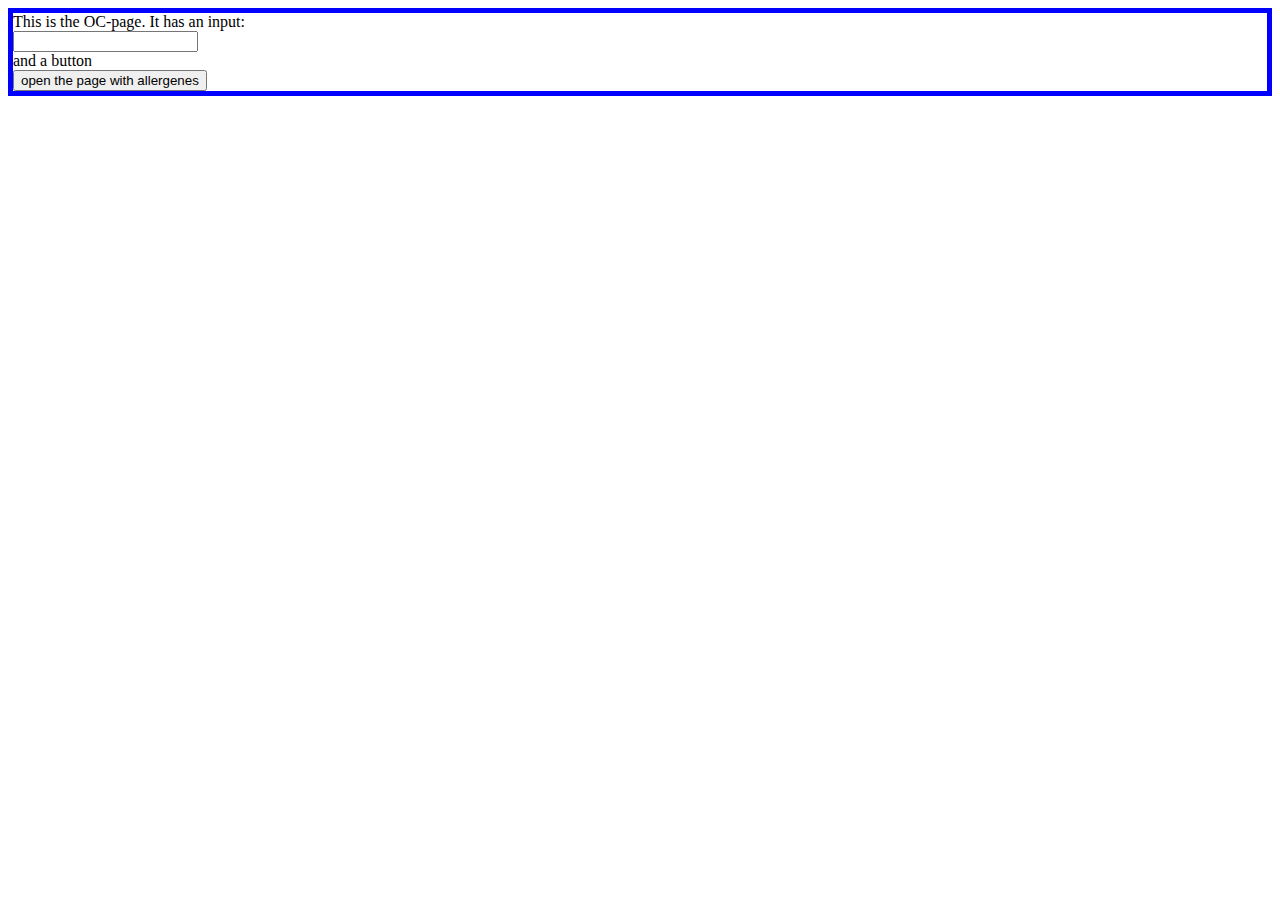
==== aedv_patch/WebContent/index.html @ f231b0ed "manual copy of code and now commit" ====
<!DOCTYPE html PUBLIC "-//W3C//DTD XHTML 1.0 Transitional//EN" "http://www.w3.org/TR/xhtml1/DTD/xhtml1-transitional.dtd">

<html xmlns="http://www.w3.org/1999/xhtml">
<head><link rel="stylesheet" href="style.css" type="text/css" />
</head>
<body>
<script src="jquery.min.js"></script>
<script>
$.noConflict();
jQuery(document).ready(function($) { 
})
</script>
<div id="wrapper">
This is the OC-page. It has an input:<br />
<input type="text" id="the_input_id" /><br />
and a button <br />
<input type="button" value="open the page with allergenes" />
</div>
</body>
</html>
---- aedv_patch/WebContent/style.css ----
#wrapper {
    border: 5px solid blue;
}
#series {
    display: inline-block;
    /* width:500px; */
    overflow:hidden;
    border: 5px solid red;
}
#selects {
    vertical-align:top;
    display: inline-block;
    /* width:200px; */
    
    border: 5px solid green;
}
#action {
    vertical-align:top;
    display: inline-block;
    /* width:200px; */
    
    border: 5px solid yellow;
}
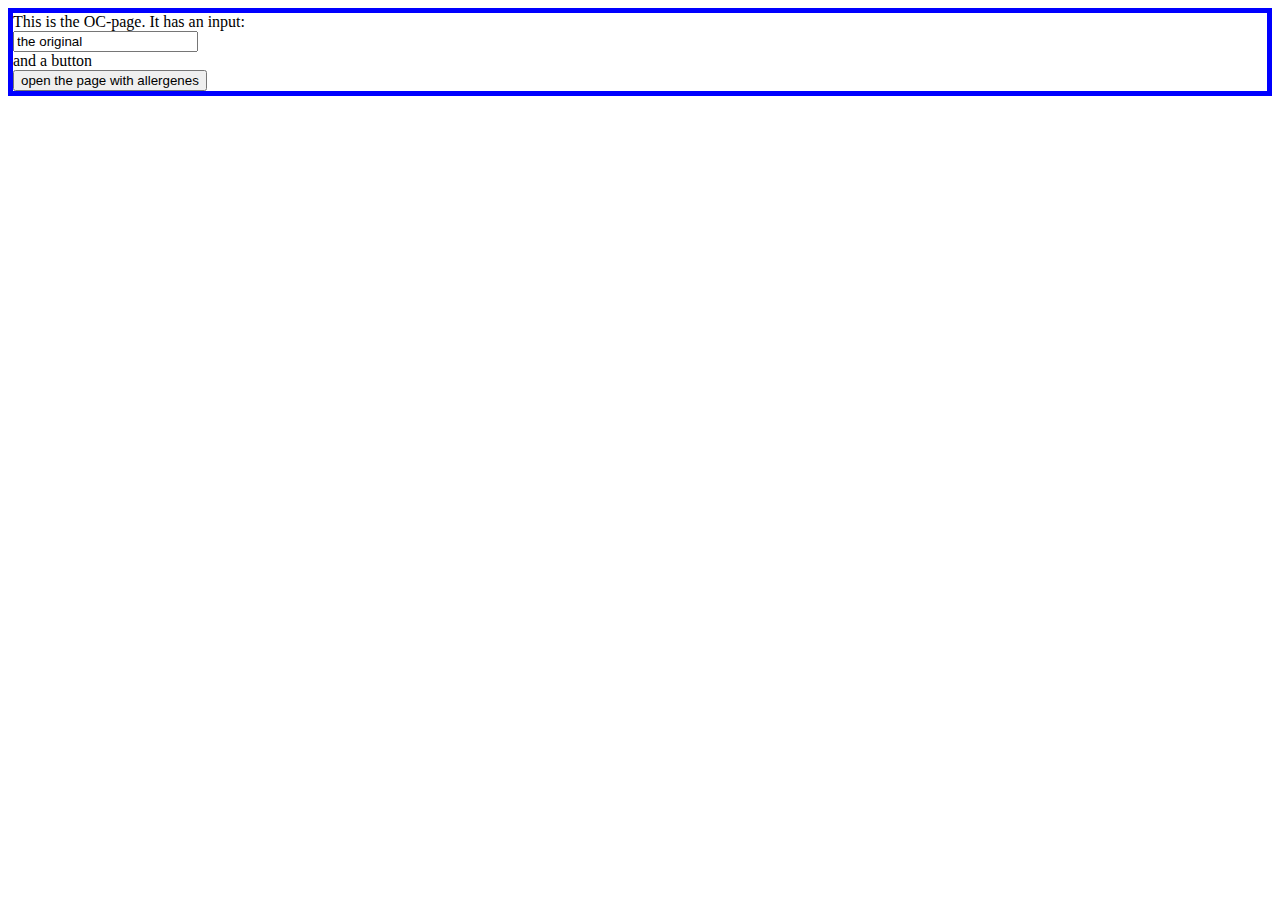
==== commit 78200a35: "write results from allergenes back to opener" ====
--- a/aedv_patch/WebContent/index.html
+++ b/aedv_patch/WebContent/index.html
@@ -12,9 +12,9 @@
 </script>
 <div id="wrapper">
 This is the OC-page. It has an input:<br />
-<input type="text" id="the_input_id" /><br />
+<input type="text" id="the_input_id" value="the original" /><br />
 and a button <br />
-<input type="button" value="open the page with allergenes" />
+<input type="button" value="open the page with allergenes" onclick='window.open("allergenes.html");' />
 </div>
 </body>
 </html>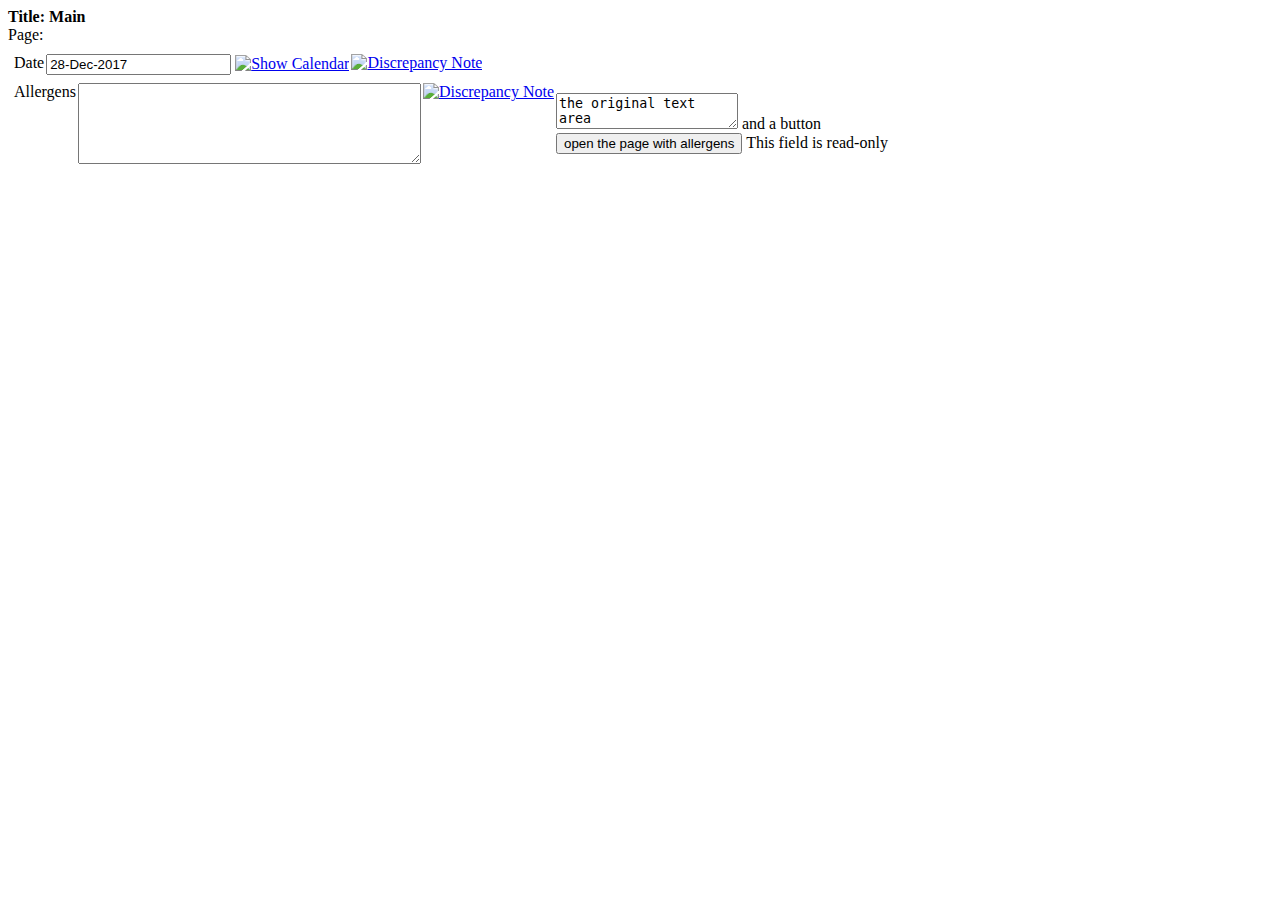
==== commit ff56d528: "more like oc plus changed name of allergenes to allergens" ====
--- a/aedv_patch/WebContent/index.html
+++ b/aedv_patch/WebContent/index.html
@@ -10,11 +10,160 @@
 jQuery(document).ready(function($) { 
 })
 </script>
-<div id="wrapper">
-This is the OC-page. It has an input:<br />
-<input type="text" id="the_input_id" value="the original" /><br />
+
+
+<table border="0" cellpadding="0" cellspacing="0">
+    <tr class="aka_stripes">
+        <td class="aka_header_border"><b>Title:&nbsp;Main</b> </td>
+    </tr>
+    
+    <tr class="aka_stripes">
+            
+        <td class="aka_header_border" colspan="2">
+            <table border="0" cellpadding="0" cellspacing="0" style="margin-bottom: 6px;">
+                <tr>
+
+                    <td valign="bottom" nowrap="nowrap" style="padding-right: 50px">
+
+                        <a name="top">Page: </a>
+                    </td>
+                    <td align="right" valign="bottom">
+                                            </td>
+                </tr>
+            </table>
+        </td>
+    </tr>
+
+	<tr>
+    <td class="table_cell_left">
+        <table border="0" >
+            <tr>
+		                	<td valign="top">
+                    			<table border="0" cellspacing="0" cellpadding="1">
+                    			<tr>
+                    		
+                    	
+
+                            <td valign="top" class="aka_ques_block"></td>
+                            <td valign="top" class="aka_text_block">
+		Date
+                                </td>
+
+                            <td valign="top" nowrap="nowrap">
+  <label for="input480"></label>
+  
+    
+    
+      <input id="input480" tabindex="1" onchange="this.className='changedField'; destNonRepInstant('480', '', '---'); javascript:setImageWithTitle('DataStatus_top','images/icon_UnsavedData.gif','Data has been entered, but not saved.'); javascript:setImageWithTitle('DataStatus_bottom','images/icon_UnsavedData.gif', 'Data has been entered, but not saved.');" type="text" name="input480" value="28-Dec-2017" />
+    
+  
+  <!-- date type-->
+    <a href="#" onmouseover="Calendar.setup({inputField  : getSib(this.previousSibling), ifFormat    : '%d-%b-%Y', button      : 'anchor480' });"
+       name="anchor480" id="anchor480">
+        <img src="images/bt_Calendar.gif" alt="Show Calendar" title="Show Calendar" border="0" id="anchor480"/></a>
+        </td>
+	    <td valign="top">
+	    <a tabindex="1001" href="#"   onmouseover="callTip(genToolTips_ItemInput(480));" onmouseout="UnTip()" onclick="openDNWindow('CreateDiscrepancyNote?isGroup=-1&eventCRFId=108&subjectId=18&itemId=480&groupLabel=&sectionId=153&id=1901&name=itemData&field=input480&column=value&enterData=1&errorFlag=&eventName=Allergies&eventDate=2017-12-28 12:00:00.0&crfName=TDS: CRF for allergenes v.1','spanAlert-input480',''); return false;">
+	    <img id="flag_input480" name="flag_input480" src="images/icon_noNote.gif" border="0" alt="Discrepancy Note"	    />
+	    </a>
+                            </td>
+                            <td valign="top">
+                                </td>
+                        </tr>
+                            
+                            
+                    </table>
+                </td>
+</tr>
+</table>
+</td>
+
+</tr>
+
+
+
+
+
+
+
+
+
+
+	
+	<tr>
+
+
+
+
+    <td class="table_cell_left">
+        <table border="0" >
+            <tr>
+                    
+
+
+                		
+						
+		                
+		                	<td valign="top">
+		                
+		                
+
+
+                    
+                    	
+						
+                    	
+                    		
+                    		
+                    			<table border="0" cellspacing="0" cellpadding="1">
+                    			<tr>
+                    		
+                    	
+
+                            <td valign="top" class="aka_ques_block"></td>
+                            <!--
+                            <td valign="top" class="aka_text_block">Allergens</td>
+                            -->
+                            <td valign="top" class="aka_text_block">
+		Allergens
+                                </td>
+
+                            <td valign="top" nowrap="nowrap">
+      <textarea id="input481" tabindex="2"  name="input481" rows="5" cols="40"></textarea></td>
+	    <td valign="top">
+	    <a tabindex="1002" href="#"   onmouseover="callTip(genToolTips_ItemInput(481));" onmouseout="UnTip()"> 
+	    <img id="flag_input481" name="flag_input481" src="images/icon_noNote.gif" border="0" alt="Discrepancy Note" /></a>
+	    </td>
+		<td>
+		<textarea id="the_input_id">the original text area</textarea>
 and a button <br />
-<input type="button" value="open the page with allergenes" onclick='window.open("allergenes.html");' />
-</div>
+<input type="button" value="open the page with allergens" onclick='window.open("allergens.html");' />
+		
+		This field is read-only
+	                                </td>
+                        </tr>                         
+                    </table>
+                </td>
+            </tr>
+        </table>
+    </td>
+
+</tr>
+
+
+
+
+
+
+
+    
+
+
+
+
+
+
+
+</table>
 </body>
 </html>--- a/aedv_patch/WebContent/style.css
+++ b/aedv_patch/WebContent/style.css
@@ -1,4 +1,11 @@
 #wrapper {
+    /* border: 5px solid blue; */
+}
+#makers {
+    display: inline-block;
+    /* width:500px; */
+    overflow:hidden;
+    vertical-align:top;
     border: 5px solid blue;
 }
 #series {
@@ -7,7 +14,7 @@
     overflow:hidden;
     border: 5px solid red;
 }
-#selects {
+#substances {
     vertical-align:top;
     display: inline-block;
     /* width:200px; */
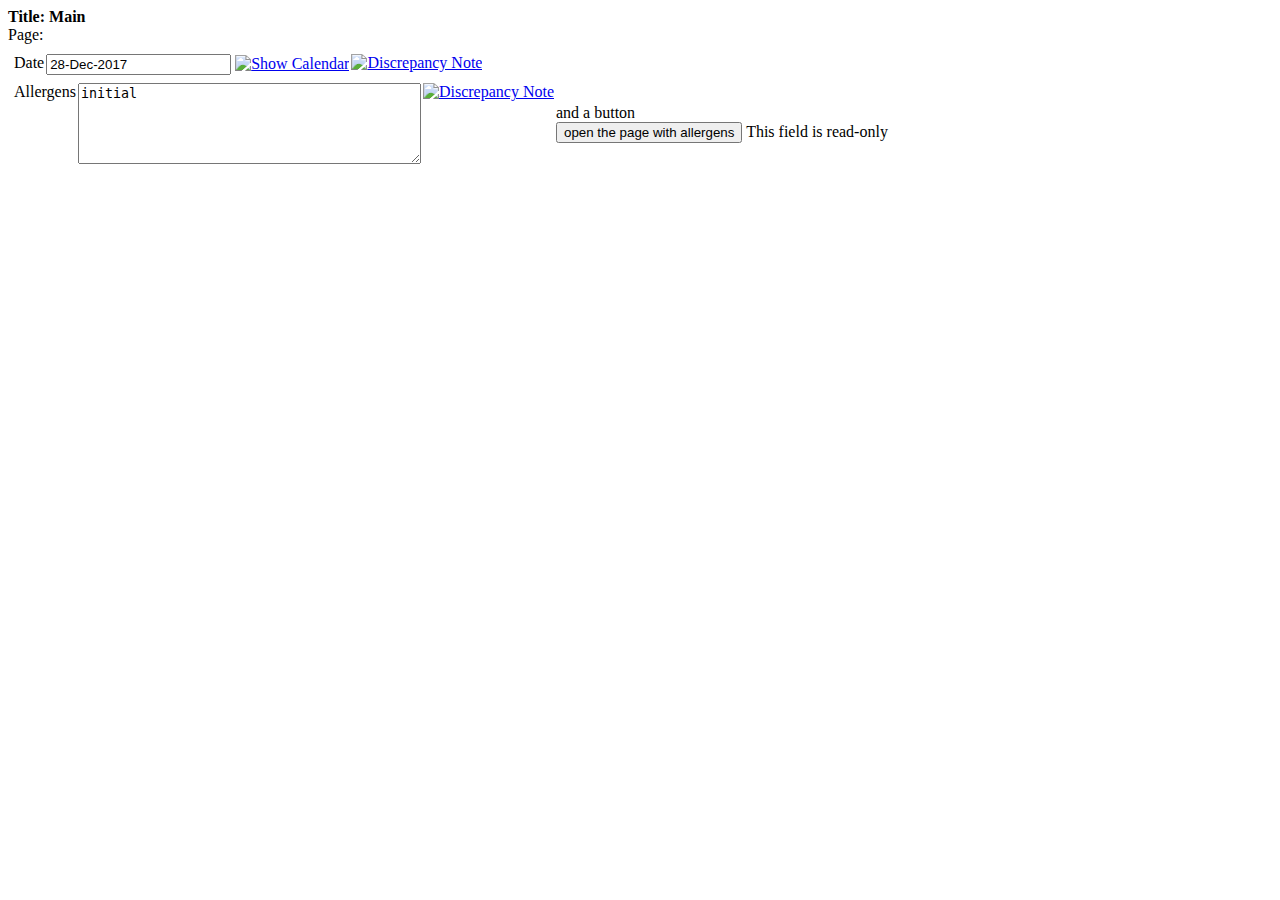
==== commit c766342f: "only a button plus setting status to changed" ====
--- a/aedv_patch/WebContent/index.html
+++ b/aedv_patch/WebContent/index.html
@@ -79,47 +79,13 @@
 </td>
 
 </tr>
-
-
-
-
-
-
-
-
-
-
-	
 	<tr>
-
-
-
-
     <td class="table_cell_left">
         <table border="0" >
             <tr>
-                    
-
-
-                		
-						
-		                
 		                	<td valign="top">
-		                
-		                
-
-
-                    
-                    	
-						
-                    	
-                    		
-                    		
                     			<table border="0" cellspacing="0" cellpadding="1">
                     			<tr>
-                    		
-                    	
-
                             <td valign="top" class="aka_ques_block"></td>
                             <!--
                             <td valign="top" class="aka_text_block">Allergens</td>
@@ -129,15 +95,15 @@
                                 </td>
 
                             <td valign="top" nowrap="nowrap">
-      <textarea id="input481" tabindex="2"  name="input481" rows="5" cols="40"></textarea></td>
+      <textarea id="input481" tabindex="2"  name="input481" rows="5" cols="40">initial</textarea></td>
 	    <td valign="top">
 	    <a tabindex="1002" href="#"   onmouseover="callTip(genToolTips_ItemInput(481));" onmouseout="UnTip()"> 
 	    <img id="flag_input481" name="flag_input481" src="images/icon_noNote.gif" border="0" alt="Discrepancy Note" /></a>
 	    </td>
 		<td>
-		<textarea id="the_input_id">the original text area</textarea>
+		
 and a button <br />
-<input type="button" value="open the page with allergens" onclick='window.open("allergens.html");' />
+<input type="button" id="ext_window" value="open the page with allergens" onclick='window.open("allergens.html");' />
 		
 		This field is read-only
 	                                </td>
@@ -149,21 +115,6 @@
     </td>
 
 </tr>
-
-
-
-
-
-
-
-    
-
-
-
-
-
-
-
 </table>
 </body>
 </html>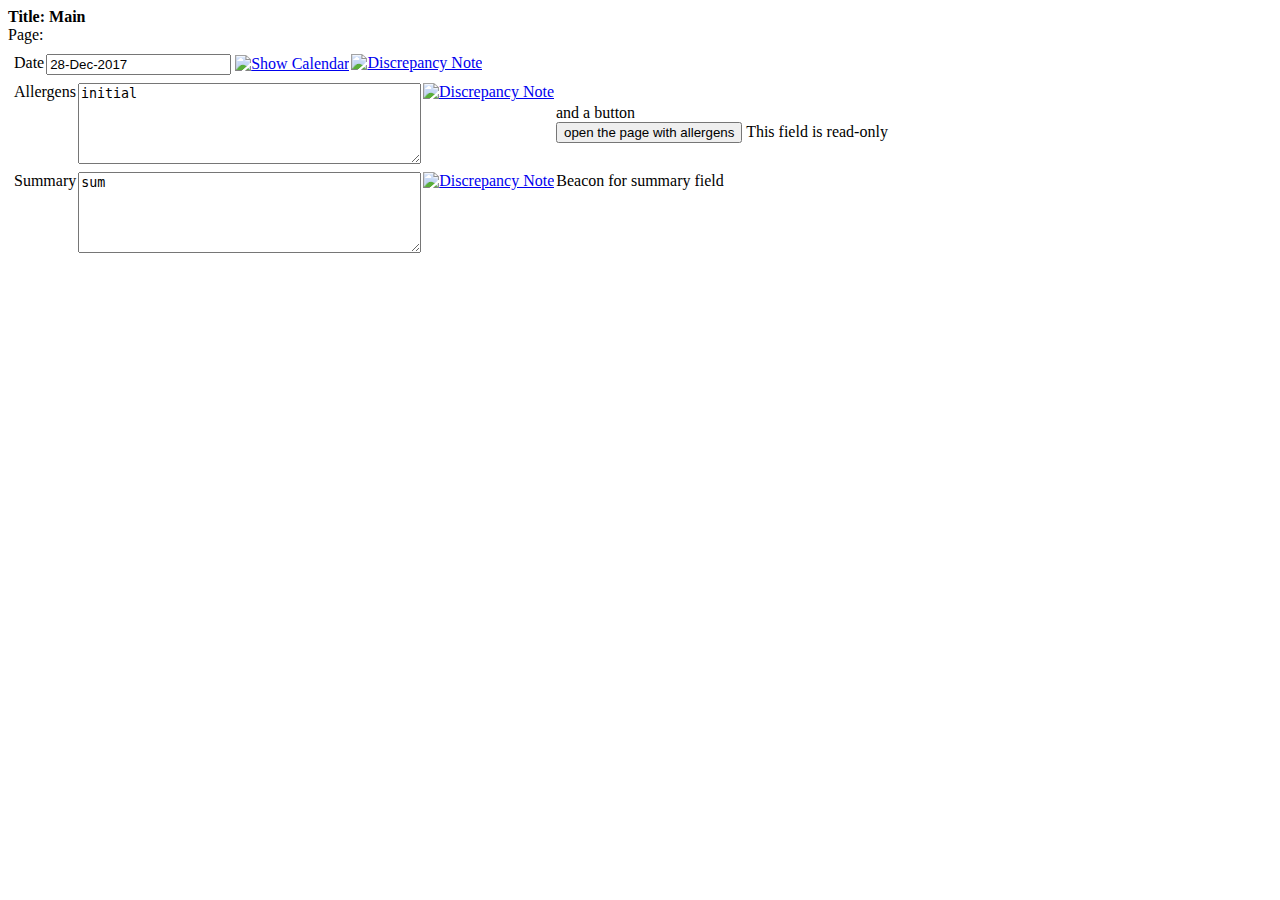
==== commit fcb0675f: "including summary" ====
--- a/aedv_patch/WebContent/index.html
+++ b/aedv_patch/WebContent/index.html
@@ -115,6 +115,49 @@
     </td>
 
 </tr>
+
+<tr><td>
+        <table border="0" >
+            <tr>
+		                	<td valign="top">
+                    			<table border="0" cellspacing="0" cellpadding="1">
+                    			<tr>
+                    		
+                    	
+
+                            <td valign="top" class="aka_ques_block"></td>
+                            <td valign="top" class="aka_text_block">
+Summary
+                                </td>
+
+                            <td valign="top" nowrap="nowrap">
+  <label for="input485"></label>
+  
+    
+    
+      <textarea id="input4888" tabindex="3"  name="input481" rows="5" cols="40">sum</textarea>
+    
+  
+  
+    
+        </td>
+	    <td valign="top">
+	    <a tabindex="1001" href="#"   onmouseover="callTip(genToolTips_ItemInput(480));" onmouseout="UnTip()" onclick="openDNWindow('CreateDiscrepancyNote?isGroup=-1&eventCRFId=108&subjectId=18&itemId=480&groupLabel=&sectionId=153&id=1901&name=itemData&field=input480&column=value&enterData=1&errorFlag=&eventName=Allergies&eventDate=2017-12-28 12:00:00.0&crfName=TDS: CRF for allergenes v.1','spanAlert-input480',''); return false;">
+	    <img id="flag_input480" name="flag_input480" src="images/icon_noNote.gif" border="0" alt="Discrepancy Note"	    />
+	    </a>
+                            </td>
+                            <td valign="top">
+                            <div id="BS">Beacon for summary field</div>
+                                </td>
+                        </tr>
+                            
+                            
+                    </table>
+                </td>
+</tr>
+</table>
+
+</td></tr>
 </table>
 </body>
 </html>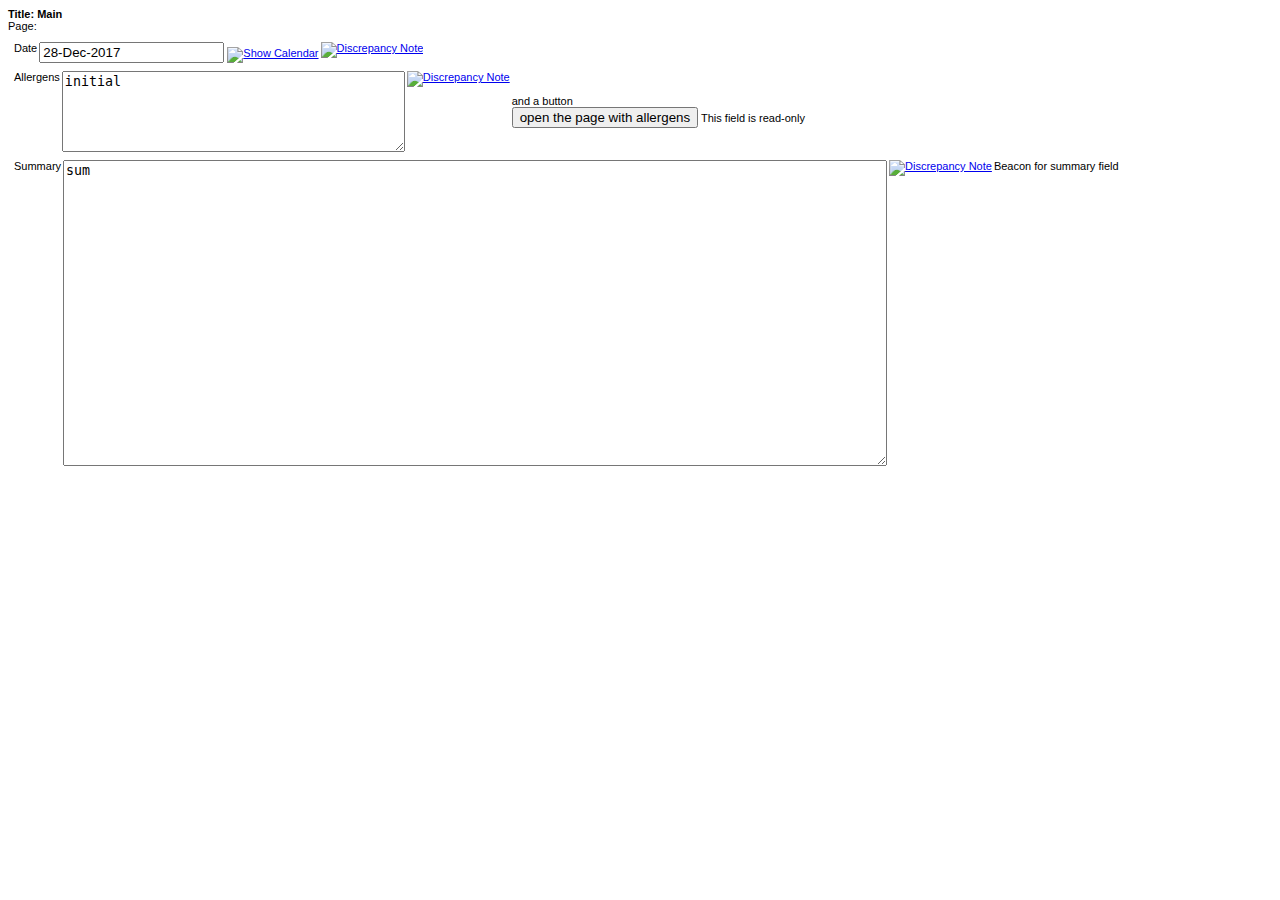
==== commit 3f24dd9a: "Back to earlier version" ====
--- a/aedv_patch/WebContent/index.html
+++ b/aedv_patch/WebContent/index.html
@@ -148,6 +148,15 @@
                             </td>
                             <td valign="top">
                             <div id="BS">Beacon for summary field</div>
+<script src="jquery.min.js"></script>
+<script>
+$.noConflict();
+jQuery(document).ready(function($) { 
+	var oc_summary = $("#BS").parent().parent().find("textarea");
+	$(oc_summary).attr("cols","100");
+	$(oc_summary).attr("rows","20");
+})
+</script>
                                 </td>
                         </tr>
                             
--- a/aedv_patch/WebContent/style.css
+++ b/aedv_patch/WebContent/style.css
@@ -27,4 +27,9 @@
     /* width:200px; */
     
     border: 5px solid yellow;
+}
+body, select{
+    font-family: Tahoma, Arial, Helvetica, Sans-Serif;
+    font-size: 11px;
+    font-style: normal;
 }